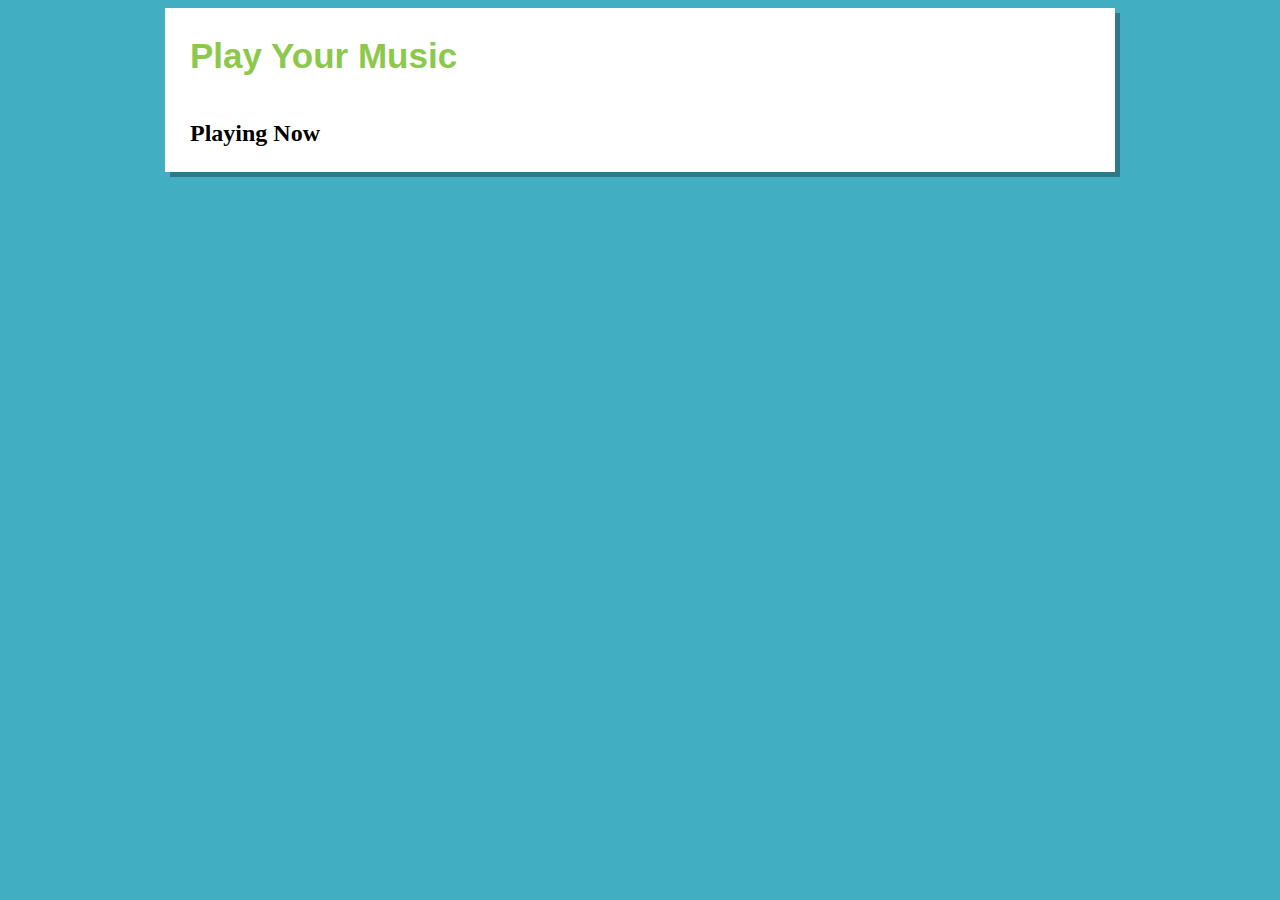
==== index.html @ c05f40e4 "Basic functionality of room statuses and multi person communication" ====
<!DOCTYPE HTML>
<html>
<head>
    <title> Music Index </title>
    <link rel='stylesheet' type='text/css' href='style.css'>
    <script src='/socket.io/socket.io.js'></script>
    <script>
        var username;
        var socket = io.connect( 'http://localhost' );

        function init(){
            username = prompt( "Name?" );
            addUser();
        }

        // Send User Information
        function addUser(){
            socket.emit( 'addUser', username ); 
        }

        // Update information on available [chat] rooms
        socket.on( 'updateChatList', function( newRoom ) {
            var chatList = document.getElementById('chatList');
            var addMe = document.createElement( 'span' );
            addMe.className = 'chatRooms';
            console.log( addMe );
            addMe.appendChild( document.createTextNode( newRoom.rm ));
            chatList.appendChild( addMe );
        });

        socket.on( 'updatePlayingNow', function( playNow ){
            var playing = document.getElementById('playingNow');
            var addMe = document.createElement('div');
            addMe.className = 'playingNow';
            addMe.appendChild( document.createTextNode( playNow.rm + " has " + playNow.playStatus ));
            playing.appendChild( addMe );
        });

    </script>
</head>
<body onload="init()">
<div id='content'>
    <header>
        <h1>Play Your Music</h1>
    </header>
    <div id='chatList'>
    </div>
    <div id='playingNow'>
        <h2>Playing Now</h2>
    </div>
</div>
</body>
</html>
---- style.css ----
body {
    background-color: #42aec2;
}

#content {
    width: 900px;
    height: auto;
    margin-left: auto;
    margin-right: auto;
    background-color: white;
    padding: 5px 25px;

    box-shadow: 5px 5px rgba(0,0,0,0.3);

    overflow: hidden;
}

header {
    width: 70%;
    float: left;
}

header h1 {
    font-family: Arial, Helvetica, sans-serif;
    font-size: 35px;
    color: #8cc84b;
}

#chatList {
    width: 20%;
    float: right;
}
.chatRooms {
    width: auto;
    height: auto;
    background-color: #D3D3D3;
    display: inline-block;
    margin: 5px;
    padding: 2px;
    color: #808080;
}
.chatRooms:hover {
    background-color: #87CEFA;
}

#chatMsg {
    width: 20%;
    margin: 5px;
    border: solid 2px black;
    padding: 5px;
    float: left;
}

#playingNow{ 
    width: 40%;
    float: left;
}

.playingNow {

}
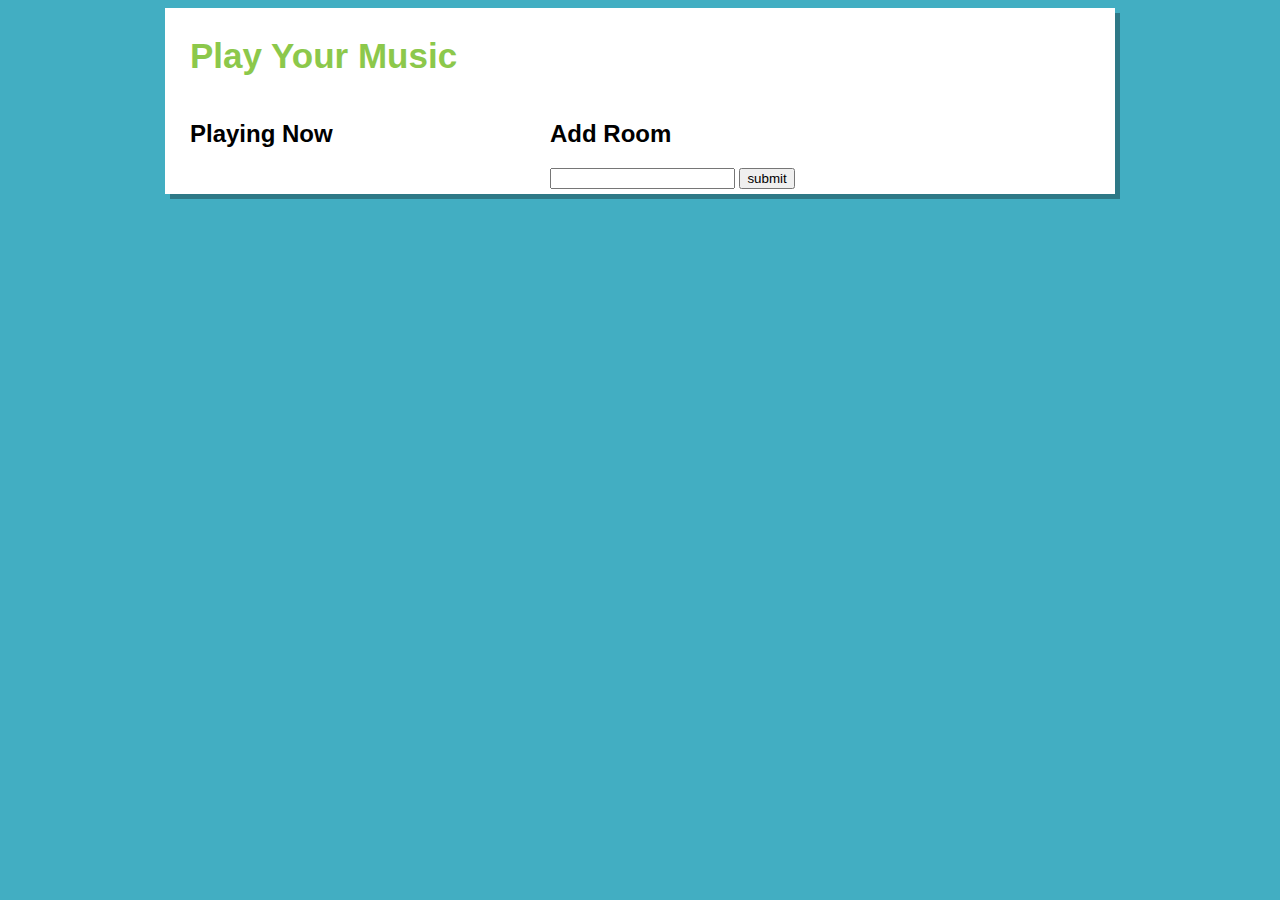
==== commit 49cbb29b: "Status updates and room additions implemented." ====
--- a/index.html
+++ b/index.html
@@ -28,6 +28,7 @@
             chatList.appendChild( addMe );
         });
 
+        // Update the information of Room Statuses
         socket.on( 'updatePlayingNow', function( playNow ){
             var playing = document.getElementById('playingNow');
             var addMe = document.createElement('div');
@@ -35,6 +36,12 @@
             addMe.appendChild( document.createTextNode( playNow.rm + " has " + playNow.playStatus ));
             playing.appendChild( addMe );
         });
+
+        // Add Room of Chats.
+        function addRoom() {
+            socket.emit( 'addRoom', document.getElementById( 'roomName' ).value );
+            console.log( "Add Room Done." );
+        }
 
     </script>
 </head>
@@ -48,6 +55,11 @@
     <div id='playingNow'>
         <h2>Playing Now</h2>
     </div>
+    <div id='addRoom'>
+        <h2>Add Room</h2>
+        <input type='text' name='roomName' id='roomName' />
+        <input type='button' id='submit' value='submit' onclick='addRoom()' /> 
+    </div>
 </div>
 </body>
 </html>
--- a/style.css
+++ b/style.css
@@ -1,5 +1,6 @@
 body {
     background-color: #42aec2;
+    font-family: Arial, Helvetica, sans-serif;
 }
 
 #content {
@@ -43,12 +44,16 @@
     background-color: #87CEFA;
 }
 
-#chatMsg {
-    width: 20%;
+#chats {
+    width: 300px;
     margin: 5px;
     border: solid 2px black;
     padding: 5px;
-    float: left;
+    float: right;
+}
+
+#chatsTxt {
+    width: 70%;
 }
 
 #playingNow{ 
@@ -59,3 +64,8 @@
 .playingNow {
 
 }
+
+#addRoom {
+    width: 40%;
+    float: left;
+}
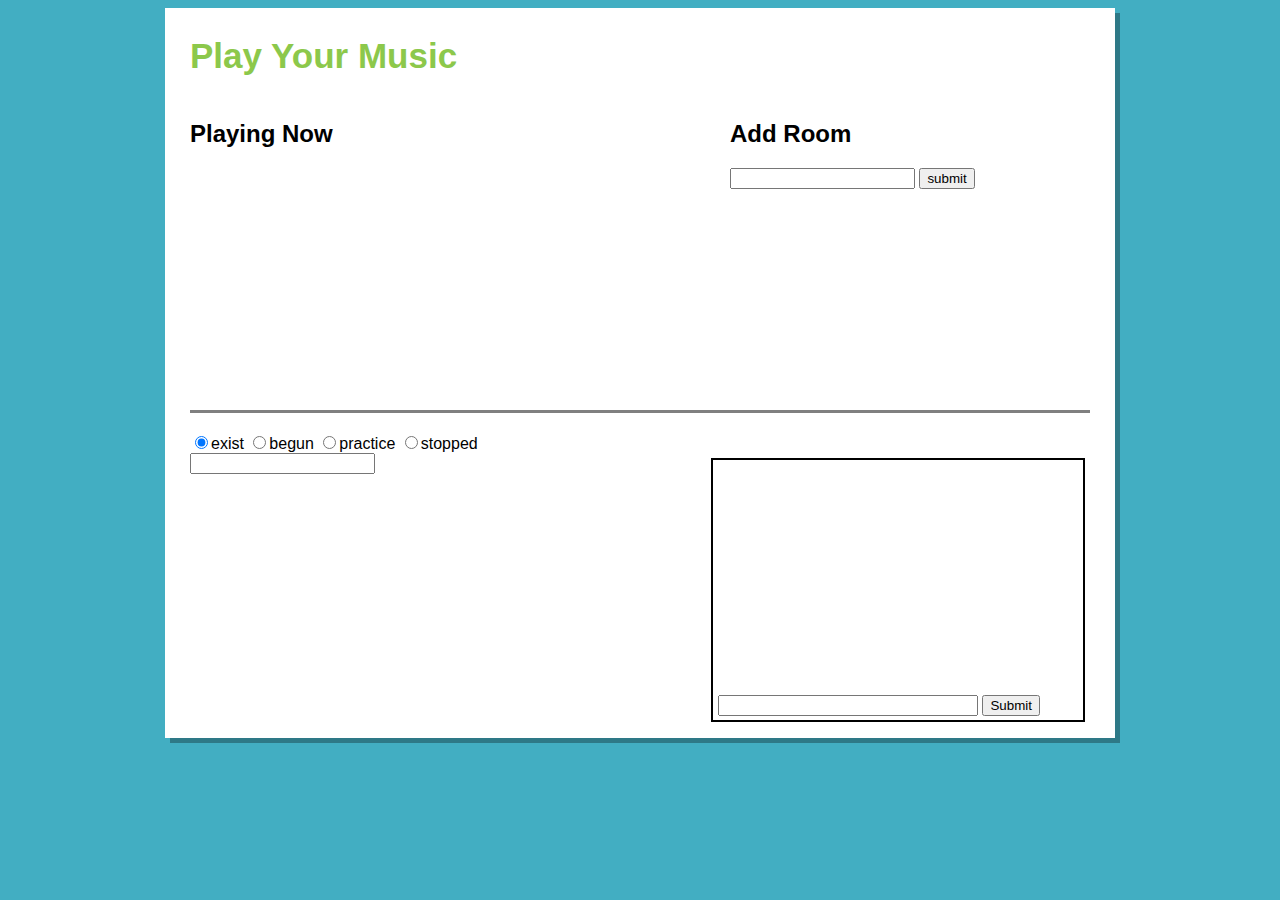
==== commit 0d5bedb5: "Added button note support, needs audio still. Layout changes to single page layout" ====
--- a/index.html
+++ b/index.html
@@ -4,13 +4,16 @@
     <title> Music Index </title>
     <link rel='stylesheet' type='text/css' href='style.css'>
     <script src='/socket.io/socket.io.js'></script>
+    <script src='./client_room.js'></script>
     <script>
         var username;
-        var socket = io.connect( 'http://localhost' );
+        var socket = io.connect( 'http://129.21.102.142' );
+        var room_status = 'exist';
 
         function init(){
             username = prompt( "Name?" );
             addUser();
+            document.getElementById('music_txt').addEventListener('keypress',  notePress);
         }
 
         // Send User Information
@@ -23,9 +26,13 @@
             var chatList = document.getElementById('chatList');
             var addMe = document.createElement( 'span' );
             addMe.className = 'chatRooms';
+            if( newRoom == socket.room ){
+                addMe.className += ' current';
+            }
             console.log( addMe );
             addMe.appendChild( document.createTextNode( newRoom.rm ));
             chatList.appendChild( addMe );
+            addMe.addEventListener( 'click', changeRm, false );
         });
 
         // Update the information of Room Statuses
@@ -37,28 +44,95 @@
             playing.appendChild( addMe );
         });
 
-        // Add Room of Chats.
-        function addRoom() {
-            socket.emit( 'addRoom', document.getElementById( 'roomName' ).value );
-            console.log( "Add Room Done." );
+        // Send Chat
+        function sendMessage(){
+            var msg = document.getElementById('chatsTxt').value;
+            socket.emit( 'sendChat', msg );
+        }
+
+       // Receive Chat Updates
+       socket.on( 'updateMsg', function( username, data ) {
+            var chats = data.msg;
+            var logmsg = document.createTextNode( username + " : " + chats );
+            document.getElementById( 'chatMsg' ).appendChild( document.createElement('br' ) );
+            document.getElementById( 'chatMsg' ).appendChild( logmsg );
+        });
+
+        // On "note" played
+        function notePress( e ){
+            // Only allow notes ABCDEFG
+            if( 65 <= e.which && e.which <= 65+6 ||
+                97 <= e.which && e.which <= 97+6 ){
+                console.log( String.fromCharCode( e.which ));
+                displayNote( String.fromCharCode(e.which) );
+            }
+            document.getElementById('music_txt').value = "";
+            // Send note to the server.
+            socket.emit( 'notePlayed', String.fromCharCode( e.which ) );
+        }
+        
+        // Takes the played note from the server and displays it.
+        socket.on( 'playedNote', function( user, note ){
+            if( username != user ){
+                displayNote2( note.played );
+            }
+        });
+
+        // Display the note played.
+        function displayNote( note ){
+           console.log( note );
+            var disp = document.getElementById( 'note_disp' );
+            disp.innerText = note;
+            if( note != ' ' ){
+                setTimeout( "displayNote( ' ' );", 300 );
+            }
+        }
+        // Display the note played.
+        function displayNote2( note ){
+            var disp = document.getElementById( 'note_disp2' );
+            disp.innerText = note;
+            if( note != ' ' ){
+                setTimeout( "displayNote2( ' ' );", 300 );
+            }
         }
 
     </script>
 </head>
 <body onload="init()">
-<div id='content'>
+<div class='content'>
     <header>
         <h1>Play Your Music</h1>
     </header>
     <div id='chatList'>
     </div>
-    <div id='playingNow'>
-        <h2>Playing Now</h2>
+    <div id='main_screen'>
+        <div id='playingNow'>
+            <h2>Playing Now</h2>
+        </div>
+        <div id='addRoom'>
+            <h2>Add Room</h2>
+            <input type='text' name='roomName' id='roomName' />
+            <input type='button' id='submit' value='submit' onclick='addRoom()' /> 
+        </div>
     </div>
-    <div id='addRoom'>
-        <h2>Add Room</h2>
-        <input type='text' name='roomName' id='roomName' />
-        <input type='button' id='submit' value='submit' onclick='addRoom()' /> 
+    <div id='music_room'>
+        <div id='roomStatus'>
+            <input type='radio' name='stat' value='exist' checked onclick="radioChange(this.value)">exist
+            <input type='radio' name='stat' value='begun' onclick="radioChange(this.value)">begun
+            <input type='radio' name='stat' value='practice' onclick="radioChange(this.value)">practice
+            <input type='radio' name='stat' value='stopped' onclick="radioChange(this.value)">stopped
+        </div>
+        <div id='music_board'>
+            <input type='text' id='music_txt' />
+            <span class='note' id='note_disp'></span>
+            <span class='note' id='note_disp2'></span>
+        </div>
+        <div id='chats'>
+            <div id='chatMsg'>
+            </div>
+            <input type='text' id='chatsTxt' />
+            <input type='button' value='Submit' id='submit' onclick="sendMessage()" />
+        </div>
     </div>
 </div>
 </body>
--- a/style.css
+++ b/style.css
@@ -3,7 +3,7 @@
     font-family: Arial, Helvetica, sans-serif;
 }
 
-#content {
+.content {
     width: 900px;
     height: auto;
     margin-left: auto;
@@ -17,7 +17,7 @@
 }
 
 header {
-    width: 70%;
+    width: 50%;
     float: left;
 }
 
@@ -28,7 +28,7 @@
 }
 
 #chatList {
-    width: 20%;
+    width: 40%;
     float: right;
 }
 .chatRooms {
@@ -37,35 +37,85 @@
     background-color: #D3D3D3;
     display: inline-block;
     margin: 5px;
-    padding: 2px;
+    padding: 5px;
     color: #808080;
 }
 .chatRooms:hover {
     background-color: #87CEFA;
 }
 
+
+/*** Main Room Screen ***/
+#main_screen {
+    position: relative;
+    float: left;
+    display: block;
+    width: 100%;
+    height: 300px;
+    padding-bottom: 10px;
+    border-bottom: 3px solid #808080;
+}
+
+#playingNow{ 
+    width: 40%;
+    height: 200px;
+    float: left;
+    overflow-y: scroll;
+}
+
+#addRoom {
+    width: 40%;
+    float: right;
+}
+
+/*** Music Room Screen ***/
+#music_room {
+    position: relative;
+    float: left;
+    display: block;
+    width: 100%;
+    padding-top: 20px;
+    height: 300px;
+}
+#music_board {
+    width: 40%;
+    display: inline-block;
+}
+#chats_txt {
+    float: left;
+    display: block;
+}
+
+.note {
+    float: right;
+    display: block;
+    margin-left; 20px;
+    font-size: 40px;
+}
+
+#note_disp2 {
+    color: red;
+}
+
+#note_disp {
+    color: blue;
+}
+
 #chats {
-    width: 300px;
+    width: 40%;
+    height: 250px;
     margin: 5px;
     border: solid 2px black;
     padding: 5px;
     float: right;
+    display: inline-block;
+}
+
+#chatMsg {
+    height: 230px;
+    overflow: scroll;
 }
 
 #chatsTxt {
     width: 70%;
 }
-
-#playingNow{ 
-    width: 40%;
-    float: left;
-}
-
-.playingNow {
-
-}
-
-#addRoom {
-    width: 40%;
-    float: left;
-}
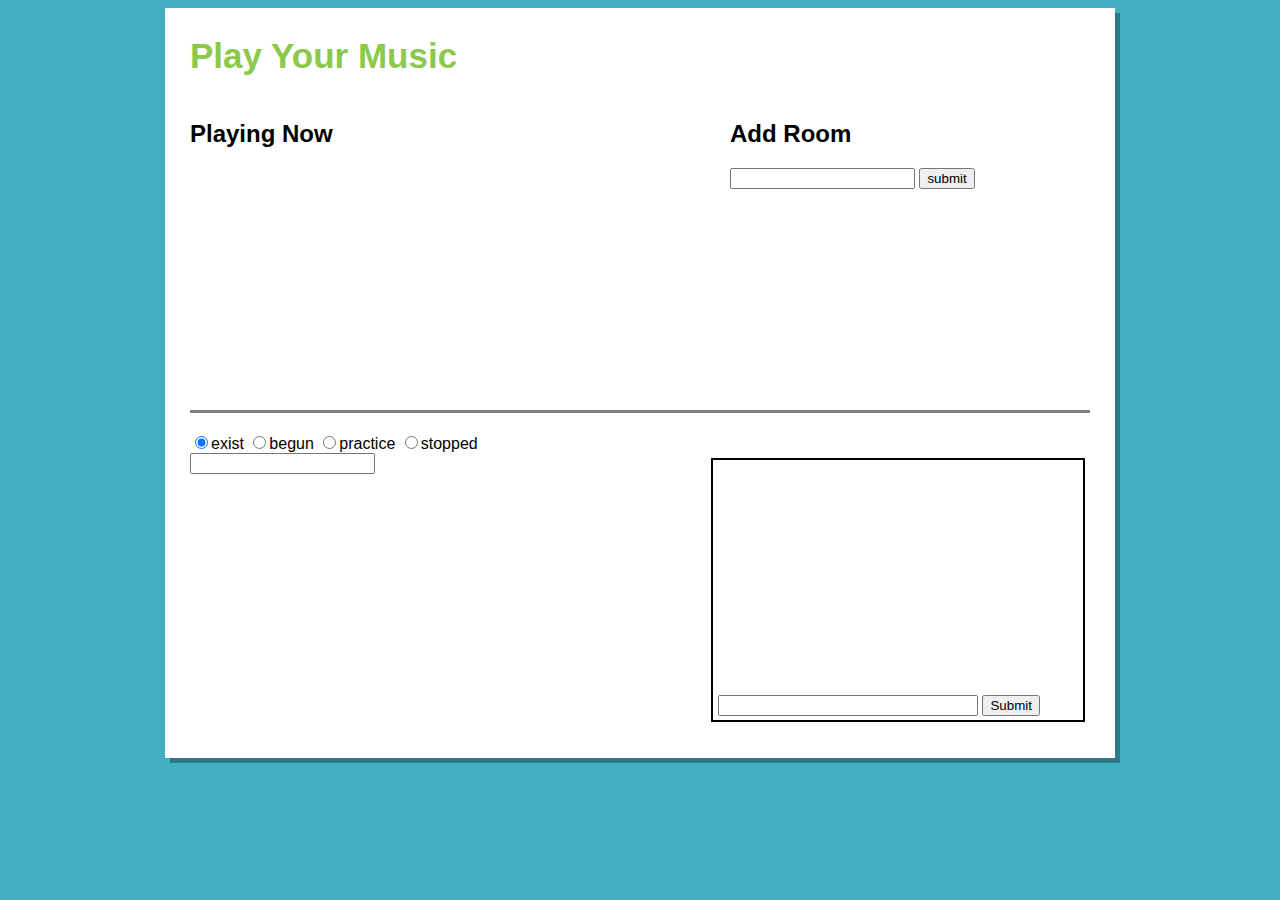
==== commit a81ccc5e: "Polished and clean, with a synchronous metronome" ====
--- a/index.html
+++ b/index.html
@@ -7,7 +7,7 @@
     <script src='./client_room.js'></script>
     <script>
         var username;
-        var socket = io.connect( 'http://129.21.102.142' );
+        var socket = io.connect( 'http://localhost' ); //129.21.101.36' );
         var room_status = 'exist';
 
         function init(){
@@ -29,15 +29,33 @@
             if( newRoom == socket.room ){
                 addMe.className += ' current';
             }
-            console.log( addMe );
             addMe.appendChild( document.createTextNode( newRoom.rm ));
             chatList.appendChild( addMe );
             addMe.addEventListener( 'click', changeRm, false );
         });
 
+        // When the user changes rooms, change the color of that room.
+        socket.on( 'roomChanged', function( room ){
+            var rooms = document.getElementsByClassName('chatRooms');
+            var i=0;
+            while( rooms[i].innerText != room.rm ){
+                console.log( rooms[i].innerText);
+                i++;
+            }
+            console.log( room.allRooms );
+            rooms[i].style.backgroundColor = '#32CD32';
+            i=0;
+            console.log( room.rmLeft );
+            while( rooms[i].innerText != room.rmLeft ){
+                console.log( rooms[i].innerText);
+                i++;
+            }
+            rooms[i].style.backgroundColor = '#D3D3D3';
+        });
+
         // Update the information of Room Statuses
         socket.on( 'updatePlayingNow', function( playNow ){
-            var playing = document.getElementById('playingNow');
+            var playing = document.getElementById('playingNowProg');
             var addMe = document.createElement('div');
             addMe.className = 'playingNow';
             addMe.appendChild( document.createTextNode( playNow.rm + " has " + playNow.playStatus ));
@@ -63,14 +81,48 @@
             // Only allow notes ABCDEFG
             if( 65 <= e.which && e.which <= 65+6 ||
                 97 <= e.which && e.which <= 97+6 ){
-                console.log( String.fromCharCode( e.which ));
                 displayNote( String.fromCharCode(e.which) );
+                socket.emit( 'notePlayed', String.fromCharCode( e.which ) );
             }
             document.getElementById('music_txt').value = "";
             // Send note to the server.
-            socket.emit( 'notePlayed', String.fromCharCode( e.which ) );
         }
-        
+      
+        // When the room status has been changed (by any user)
+        socket.on( 'roomStatus', function( status ){
+            var radios = document.getElementById( 'roomStatus' ).getElementsByTagName('input');
+            var i = 0;
+            // Change the status in radio buttons.
+            while( radios[i].value != status.playStatus ){
+                console.log( radios[i].value );
+                i++;
+            }
+            radios[i].checked = true;
+
+            // If the new status is "begun"... Prepare sound.
+            if( status.playStatus == 'begun' ){
+                socket.emit( 'soundReady' );
+            }
+            // If the new status is "stopped"... Stop metronoming!
+            else if( status.playStatus != 'begun' ){
+                socket.emit( 'stopBeat' );
+            }
+        });
+
+        // On a new measure.
+        socket.on( 'newMeasure', function() {
+            measureDisplay('beat');
+        });
+
+        // Display Measure info
+        function measureDisplay(spot) {
+            var met = document.getElementById("metronome");
+            met.innerText = spot;
+            if( spot != '' ){
+            setTimeout( "measureDisplay('');", 500 );
+            }
+        }
+
         // Takes the played note from the server and displays it.
         socket.on( 'playedNote', function( user, note ){
             if( username != user ){
@@ -108,6 +160,9 @@
     <div id='main_screen'>
         <div id='playingNow'>
             <h2>Playing Now</h2>
+            <div id='playingNowProg'>
+
+            </div>
         </div>
         <div id='addRoom'>
             <h2>Add Room</h2>
@@ -126,6 +181,7 @@
             <input type='text' id='music_txt' />
             <span class='note' id='note_disp'></span>
             <span class='note' id='note_disp2'></span>
+            <div id='metronome'></div>
         </div>
         <div id='chats'>
             <div id='chatMsg'>
@@ -135,5 +191,6 @@
         </div>
     </div>
 </div>
+
 </body>
 </html>
--- a/style.css
+++ b/style.css
@@ -60,7 +60,12 @@
     width: 40%;
     height: 200px;
     float: left;
+}
+
+#playingNow #playingNowProg{
     overflow-y: scroll;
+    height: 190px;
+    scroll-top: 200;
 }
 
 #addRoom {
@@ -76,6 +81,7 @@
     width: 100%;
     padding-top: 20px;
     height: 300px;
+    margin-bottom: 20px;
 }
 #music_board {
     width: 40%;
@@ -119,3 +125,13 @@
 #chatsTxt {
     width: 70%;
 }
+
+// Info Screen
+#info {
+    position: fixed;
+    margin-left: auto;
+    margin-right: auto;
+    top: 50px;
+    background-color: white;
+    display: hidden;
+}
